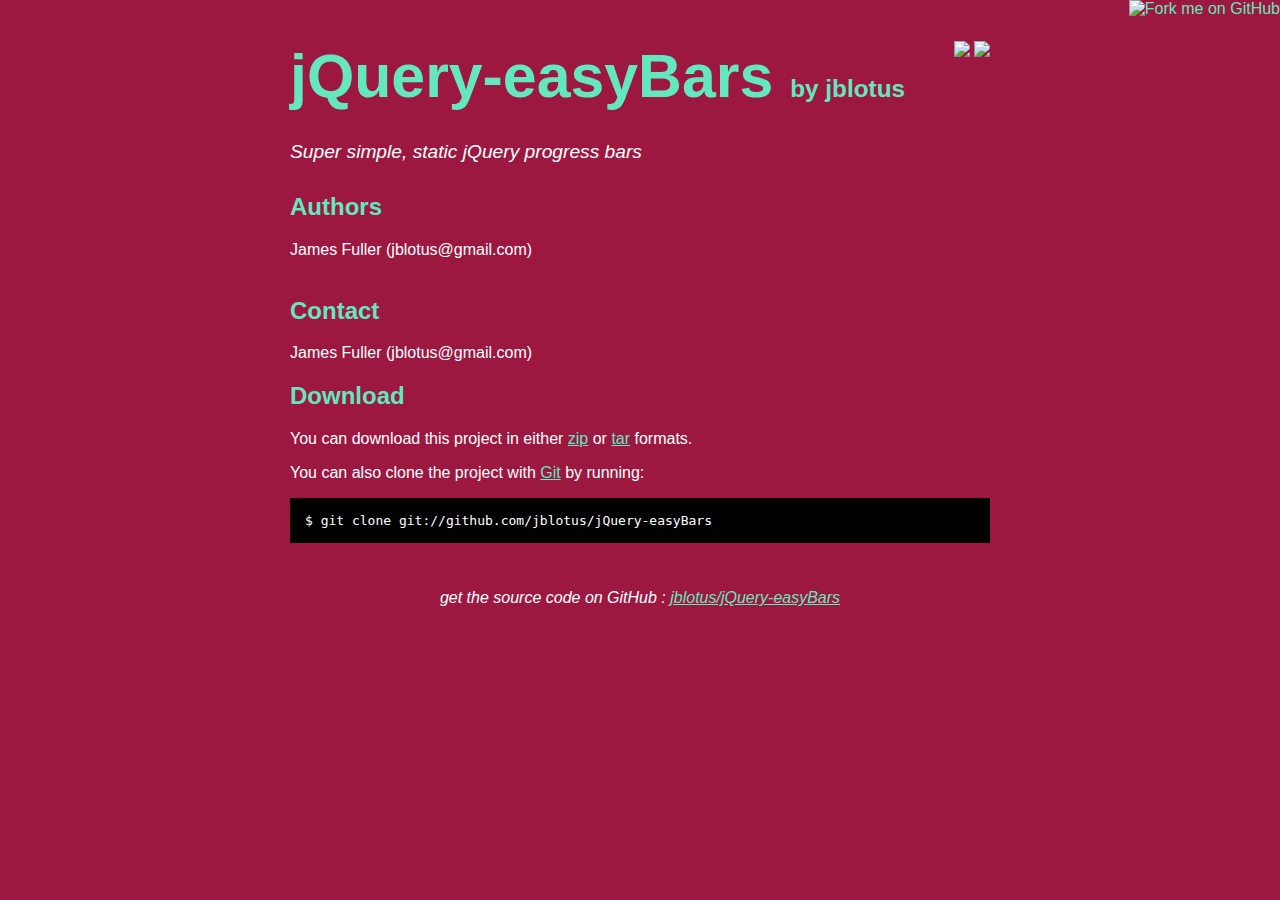
==== index.html @ b0ba8b56 "github generated gh-pages branch" ====
<!DOCTYPE html>
<html>
<head>
  <meta charset='utf-8'>

  <title>jblotus/jQuery-easyBars @ GitHub</title>

  <style type="text/css">
    body {
      margin-top: 1.0em;
      background-color: #9c1841;
      font-family: Helvetica, Arial, FreeSans, san-serif;
      color: #ffffff;
    }
    #container {
      margin: 0 auto;
      width: 700px;
    }
    h1 { font-size: 3.8em; color: #63e7be; margin-bottom: 3px; }
    h1 .small { font-size: 0.4em; }
    h1 a { text-decoration: none }
    h2 { font-size: 1.5em; color: #63e7be; }
    h3 { text-align: center; color: #63e7be; }
    a { color: #63e7be; }
    .description { font-size: 1.2em; margin-bottom: 30px; margin-top: 30px; font-style: italic;}
    .download { float: right; }
    pre { background: #000; color: #fff; padding: 15px;}
    hr { border: 0; width: 80%; border-bottom: 1px solid #aaa}
    .footer { text-align:center; padding-top:30px; font-style: italic; }
  </style>
</head>

<body>
  <a href="http://github.com/jblotus/jQuery-easyBars"><img style="position: absolute; top: 0; right: 0; border: 0;" src="http://s3.amazonaws.com/github/ribbons/forkme_right_darkblue_121621.png" alt="Fork me on GitHub" /></a>

  <div id="container">

    <div class="download">
      <a href="http://github.com/jblotus/jQuery-easyBars/zipball/master">
        <img border="0" width="90" src="http://github.com/images/modules/download/zip.png"></a>
      <a href="http://github.com/jblotus/jQuery-easyBars/tarball/master">
        <img border="0" width="90" src="http://github.com/images/modules/download/tar.png"></a>
    </div>

    <h1><a href="http://github.com/jblotus/jQuery-easyBars">jQuery-easyBars</a>
      <span class="small">by <a href="http://github.com/jblotus">jblotus</a></span></h1>

    <div class="description">
      Super simple, static jQuery progress bars
    </div>

    <h2>Authors</h2>
<p>James Fuller (jblotus@gmail.com)<br/><br/>      </p>
<h2>Contact</h2>
<p>James Fuller (jblotus@gmail.com)<br/>      </p>


    <h2>Download</h2>
    <p>
      You can download this project in either
      <a href="http://github.com/jblotus/jQuery-easyBars/zipball/master">zip</a> or
      <a href="http://github.com/jblotus/jQuery-easyBars/tarball/master">tar</a> formats.
    </p>
    <p>You can also clone the project with <a href="http://git-scm.com">Git</a>
      by running:
      <pre>$ git clone git://github.com/jblotus/jQuery-easyBars</pre>
    </p>

    <div class="footer">
      get the source code on GitHub : <a href="http://github.com/jblotus/jQuery-easyBars">jblotus/jQuery-easyBars</a>
    </div>

  </div>

  
</body>
</html>
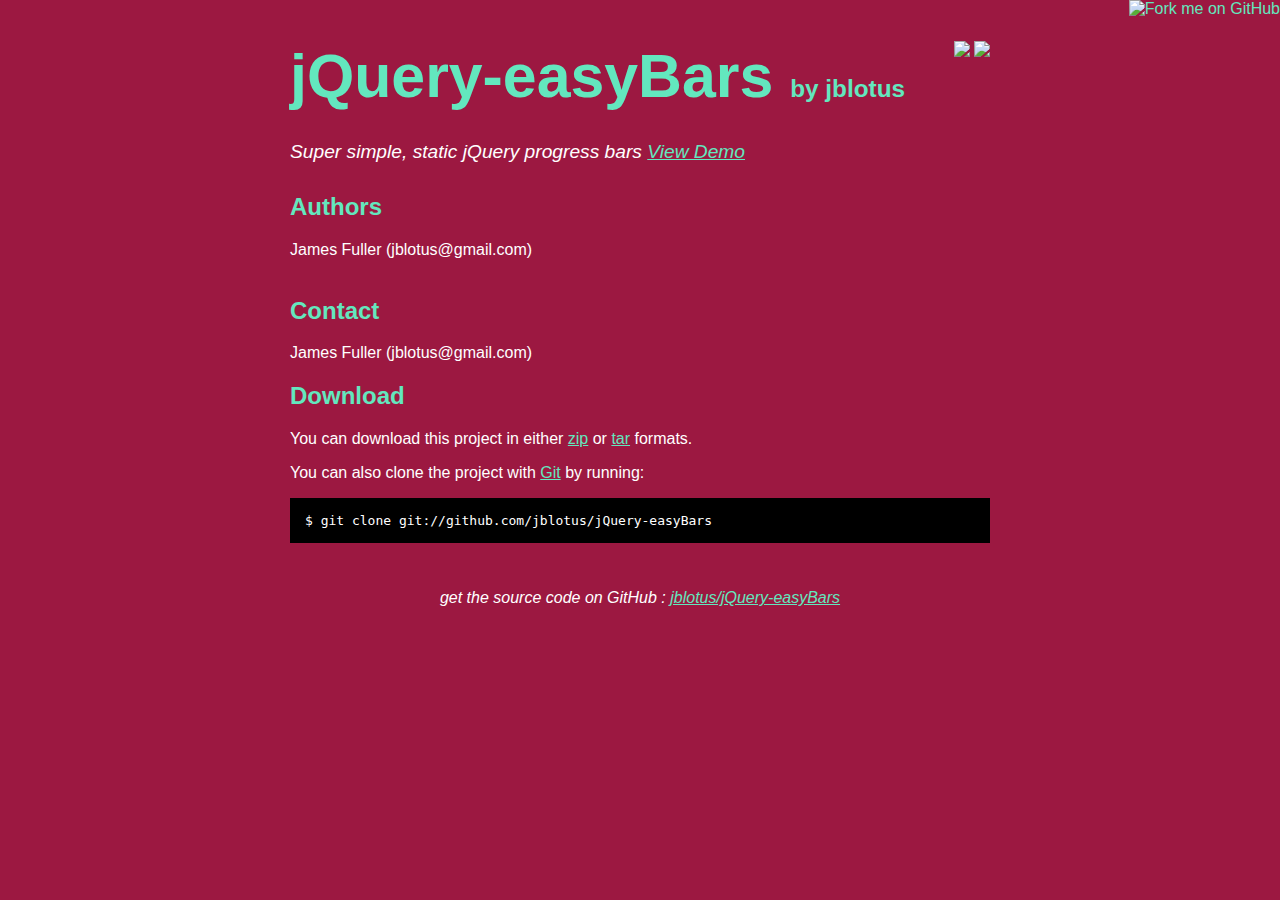
==== commit f04284e4: "added link to demo page" ====
--- a/index.html
+++ b/index.html
@@ -47,6 +47,7 @@
 
     <div class="description">
       Super simple, static jQuery progress bars
+      <a href="demo/demo.html"> View Demo</a>
     </div>
 
     <h2>Authors</h2>
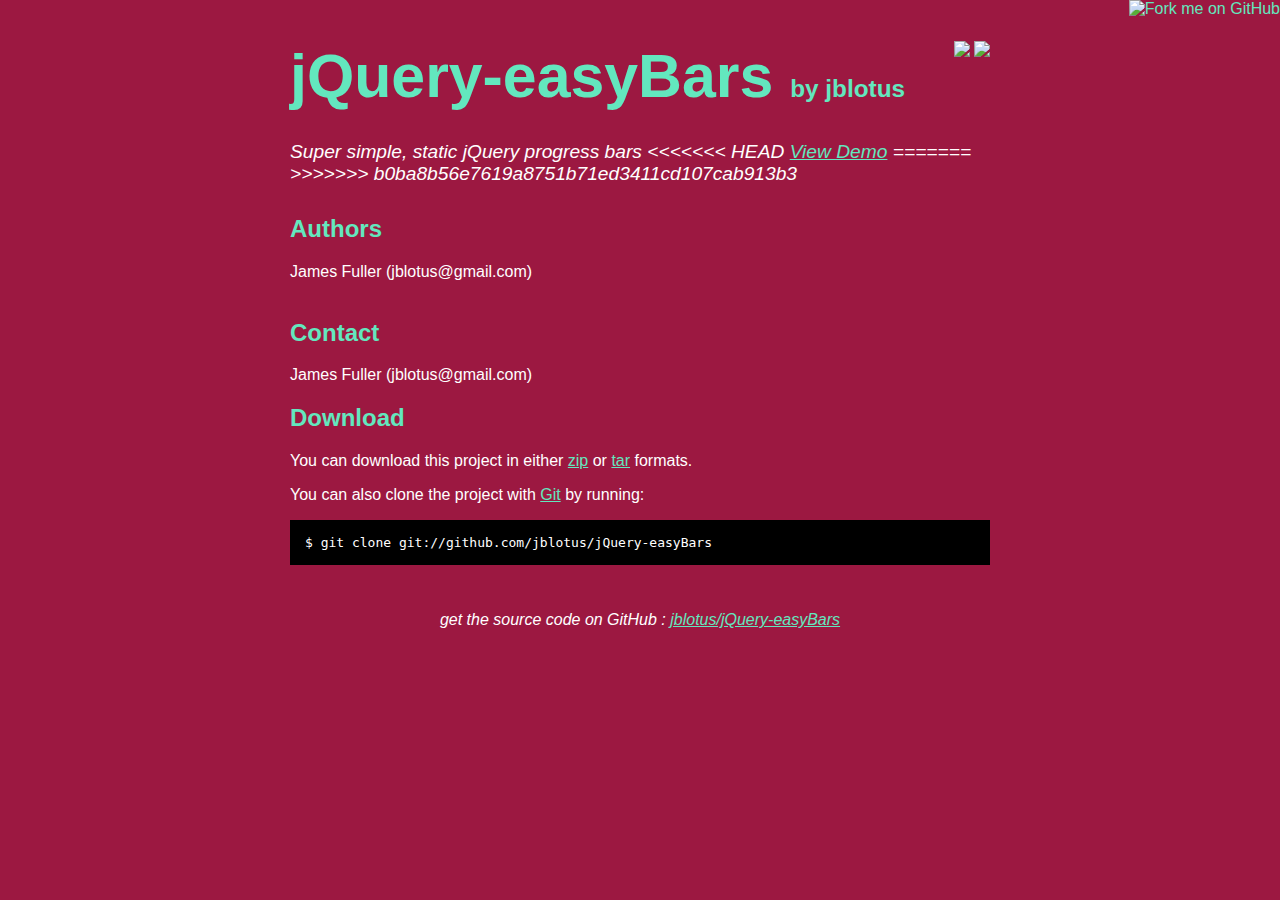
==== commit 88b36796: "fixing conflict" ====
--- a/index.html
+++ b/index.html
@@ -47,7 +47,10 @@
 
     <div class="description">
       Super simple, static jQuery progress bars
+<<<<<<< HEAD
       <a href="demo/demo.html"> View Demo</a>
+=======
+>>>>>>> b0ba8b56e7619a8751b71ed3411cd107cab913b3
     </div>
 
     <h2>Authors</h2>
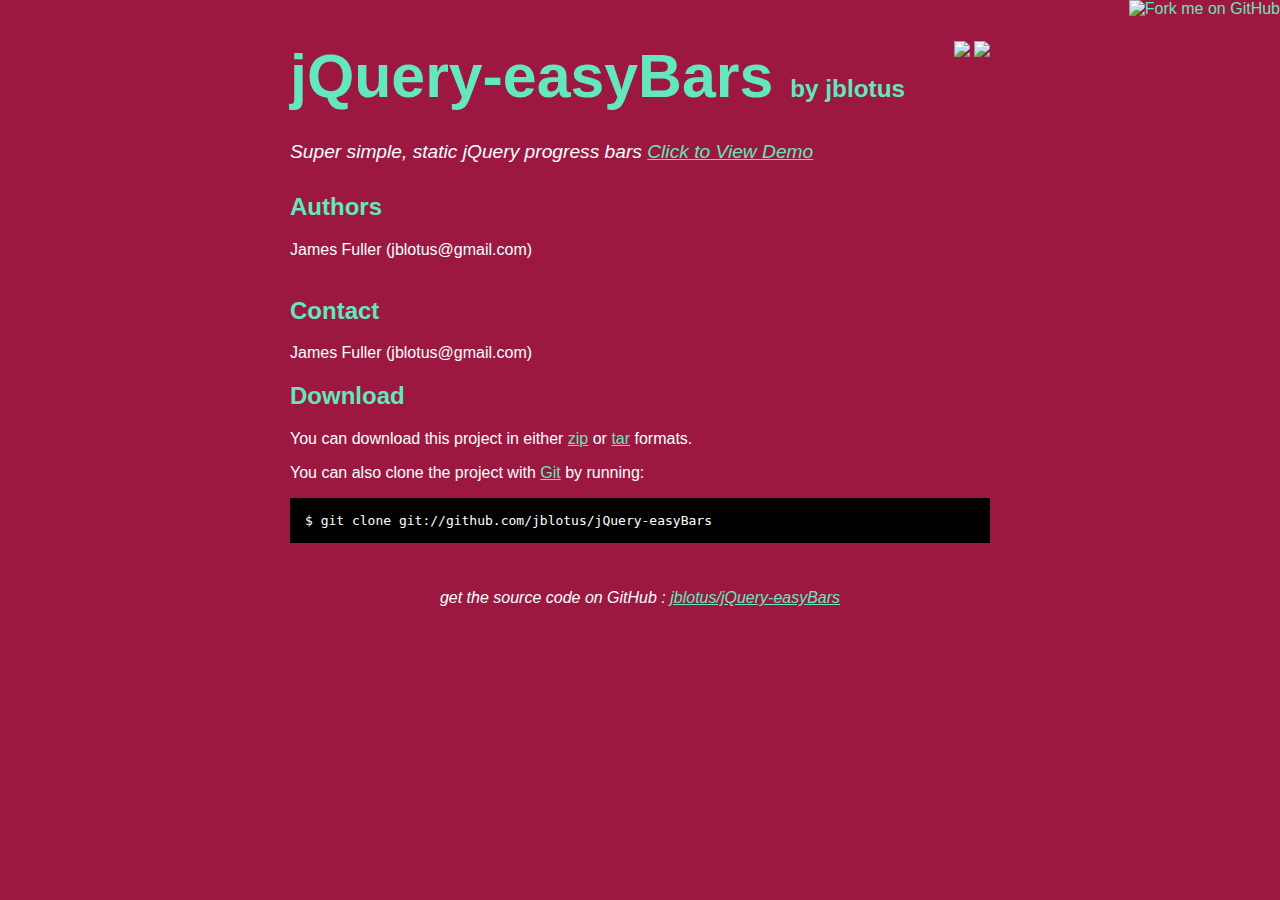
==== commit 0af2c27c: "added link to demo" ====
--- a/index.html
+++ b/index.html
@@ -47,10 +47,7 @@
 
     <div class="description">
       Super simple, static jQuery progress bars
-<<<<<<< HEAD
-      <a href="demo/demo.html"> View Demo</a>
-=======
->>>>>>> b0ba8b56e7619a8751b71ed3411cd107cab913b3
+      <a href="demo/demo.html">Click to View Demo</a>
     </div>
 
     <h2>Authors</h2>
